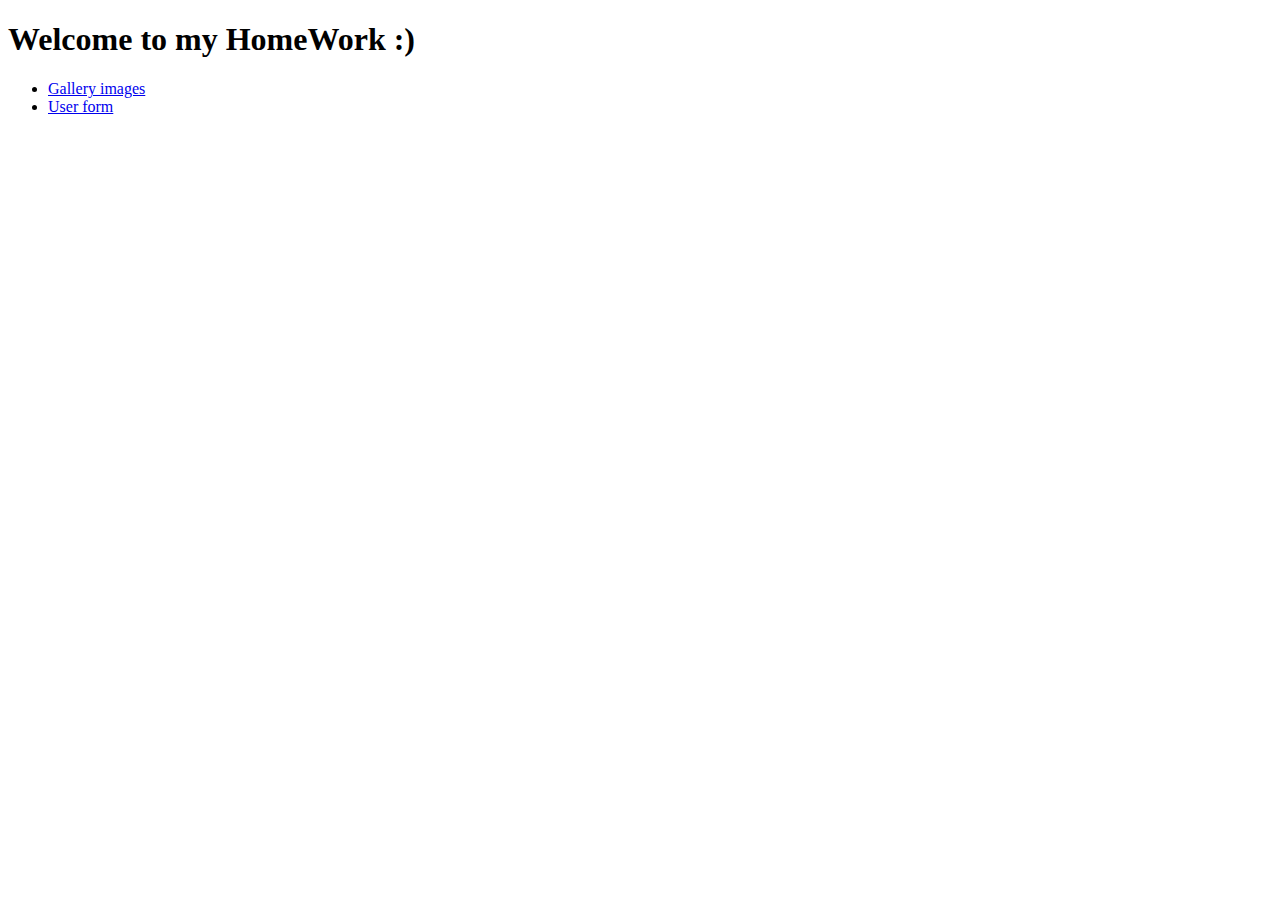
==== index.html @ e307b7da "Deploying to gh-pages from @ deadkor121/goit-js-hw-09@bf3d5ef8a1e7ee0f0fcc5c66a0a7a1ef68994bb9 🚀" ====
<!DOCTYPE html>
<html lang="en">

<head>
	<meta charset="UTF-8" />
	<link rel="icon" type="image/svg+xml" href="/goit-js-hw-09/favicon.svg" />
	<meta name="viewport" content="width=device-width, initial-scale=1.0" />
	<title>HomeWord#09</title>
	
  <link rel="stylesheet" href="/goit-js-hw-09/assets/styles-ce70da9f.css">
</head>

<body>
	<main>
		<section>
			<h1 class="title">Welcome to my HomeWork :)</h1>

			<ul class="main-list">
				<li class="main-item"><a href="./1-gallery.html">Gallery images</a></li>
				<li class="main-item"><a href="./2-form.html">User form</a></li>
			</ul>
		</section>
	</main>

</body>

</html>
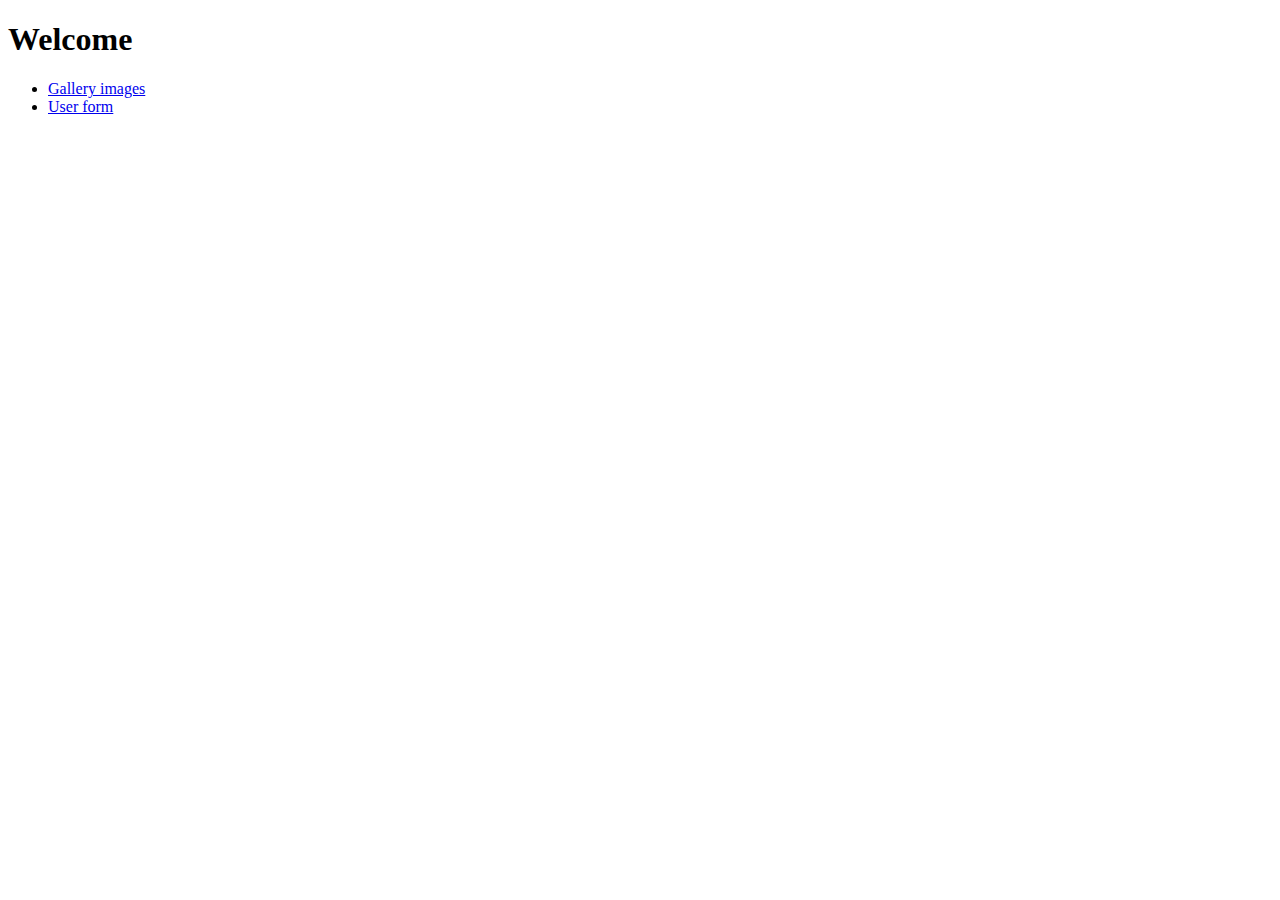
==== commit b9de5605: "Deploying to gh-pages from @ deadkor121/goit-js-hw-09@5804d6670b6b77d86b148f9ecaade5a1e5ad55f8 🚀" ====
--- a/index.html
+++ b/index.html
@@ -13,7 +13,7 @@
 <body>
 	<main>
 		<section>
-			<h1 class="title">Welcome to my HomeWork :)</h1>
+			<h1 class="title">Welcome</h1>
 
 			<ul class="main-list">
 				<li class="main-item"><a href="./1-gallery.html">Gallery images</a></li>
